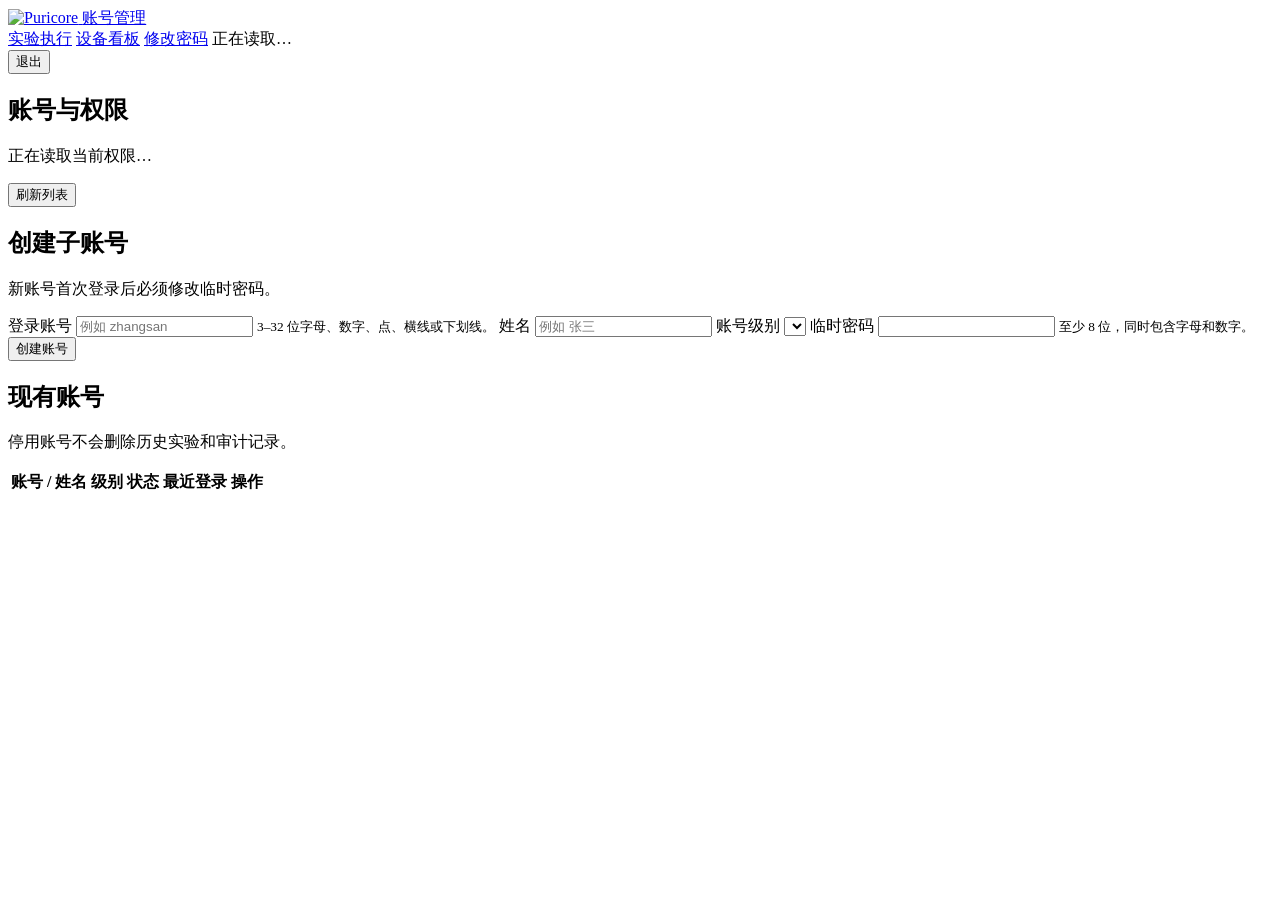
==== lab_device_manager/web/static/accounts.html @ 26c439e3 "实现强制登录与分级账号管理" ====
<!doctype html>
<html lang="zh">
<head>
  <meta charset="utf-8">
  <meta name="viewport" content="width=device-width,initial-scale=1,viewport-fit=cover">
  <link rel="icon" href="data:,">
  <title>账号管理 · 实验室管理系统</title>
  <link rel="stylesheet" href="/static/puricore-theme.css">
</head>
<body class="page-accounts">
  <header class="account-topbar">
    <a class="account-brand" href="/">
      <img src="/static/logo.png" alt="Puricore">
      <span>账号管理</span>
    </a>
    <nav class="account-nav">
      <a href="/experiments">实验执行</a>
      <a href="/">设备看板</a>
      <a href="/change-password">修改密码</a>
      <span id="accountIdentity">正在读取…</span>
      <form method="post" action="/logout"><button type="submit">退出</button></form>
    </nav>
  </header>

  <main class="accounts-shell">
    <section class="accounts-heading">
      <div>
        <h1>账号与权限</h1>
        <p id="permissionSummary">正在读取当前权限…</p>
      </div>
      <button id="refreshAccounts" class="account-secondary" type="button">刷新列表</button>
    </section>

    <div class="accounts-layout">
      <section class="account-panel">
        <div class="account-panel-heading">
          <h2>创建子账号</h2>
          <p>新账号首次登录后必须修改临时密码。</p>
        </div>
        <form id="createAccountForm" class="account-form" novalidate>
          <label class="account-field">
            <span>登录账号</span>
            <input id="newUsername" autocomplete="off" placeholder="例如 zhangsan" required>
            <small>3–32 位字母、数字、点、横线或下划线。</small>
          </label>
          <label class="account-field">
            <span>姓名</span>
            <input id="newDisplayName" autocomplete="off" placeholder="例如 张三" required>
          </label>
          <label class="account-field">
            <span>账号级别</span>
            <select id="newRole" required></select>
          </label>
          <label class="account-field">
            <span>临时密码</span>
            <input id="newAccountPassword" type="password" autocomplete="new-password" required>
            <small>至少 8 位，同时包含字母和数字。</small>
          </label>
          <div id="createAccountStatus" class="form-status hidden" role="status" aria-live="polite"></div>
          <button id="createAccountButton" class="account-primary" type="submit">创建账号</button>
        </form>
      </section>

      <section class="account-panel account-list-panel">
        <div class="account-panel-heading">
          <h2>现有账号</h2>
          <p>停用账号不会删除历史实验和审计记录。</p>
        </div>
        <div class="account-table-wrap">
          <table class="account-table">
            <thead>
              <tr>
                <th>账号 / 姓名</th>
                <th>级别</th>
                <th>状态</th>
                <th>最近登录</th>
                <th>操作</th>
              </tr>
            </thead>
            <tbody id="accountRows"></tbody>
          </table>
        </div>
        <div id="accountListStatus" class="account-empty hidden"></div>
      </section>
    </div>
  </main>

  <dialog id="resetDialog" class="account-dialog">
    <form id="resetPasswordForm" method="dialog" novalidate>
      <h2>重置临时密码</h2>
      <p id="resetTarget">—</p>
      <input id="resetUserId" type="hidden">
      <label class="account-field">
        <span>新的临时密码</span>
        <input id="resetPassword" type="password" autocomplete="new-password" required>
        <small>账号下次登录后仍需再次修改密码。</small>
      </label>
      <div id="resetStatus" class="form-status hidden" role="status" aria-live="polite"></div>
      <div class="dialog-actions">
        <button id="cancelReset" class="account-secondary" type="button">取消</button>
        <button id="confirmReset" class="account-primary" type="submit">确认重置</button>
      </div>
    </form>
  </dialog>

  <script src="/static/accounts.js"></script>
</body>
</html>
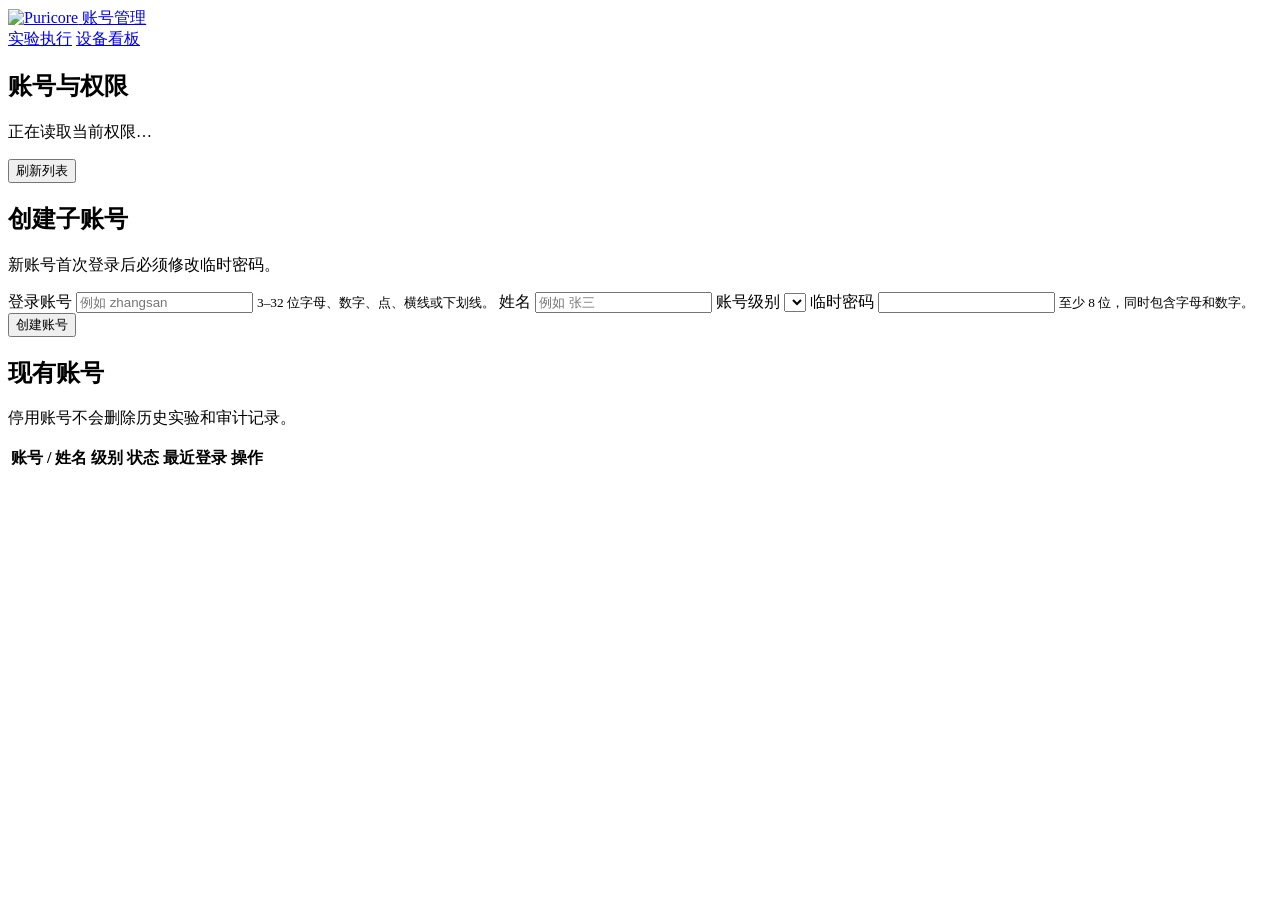
==== commit a662c42c: "统一账号菜单与修改密码入口" ====
--- a/lab_device_manager/web/static/accounts.html
+++ b/lab_device_manager/web/static/accounts.html
@@ -16,9 +16,7 @@
     <nav class="account-nav">
       <a href="/experiments">实验执行</a>
       <a href="/">设备看板</a>
-      <a href="/change-password">修改密码</a>
-      <span id="accountIdentity">正在读取…</span>
-      <form method="post" action="/logout"><button type="submit">退出</button></form>
+      <div data-account-menu></div>
     </nav>
   </header>
 
@@ -103,6 +101,7 @@
     </form>
   </dialog>
 
+  <script src="/static/account-menu.js"></script>
   <script src="/static/accounts.js"></script>
 </body>
 </html>
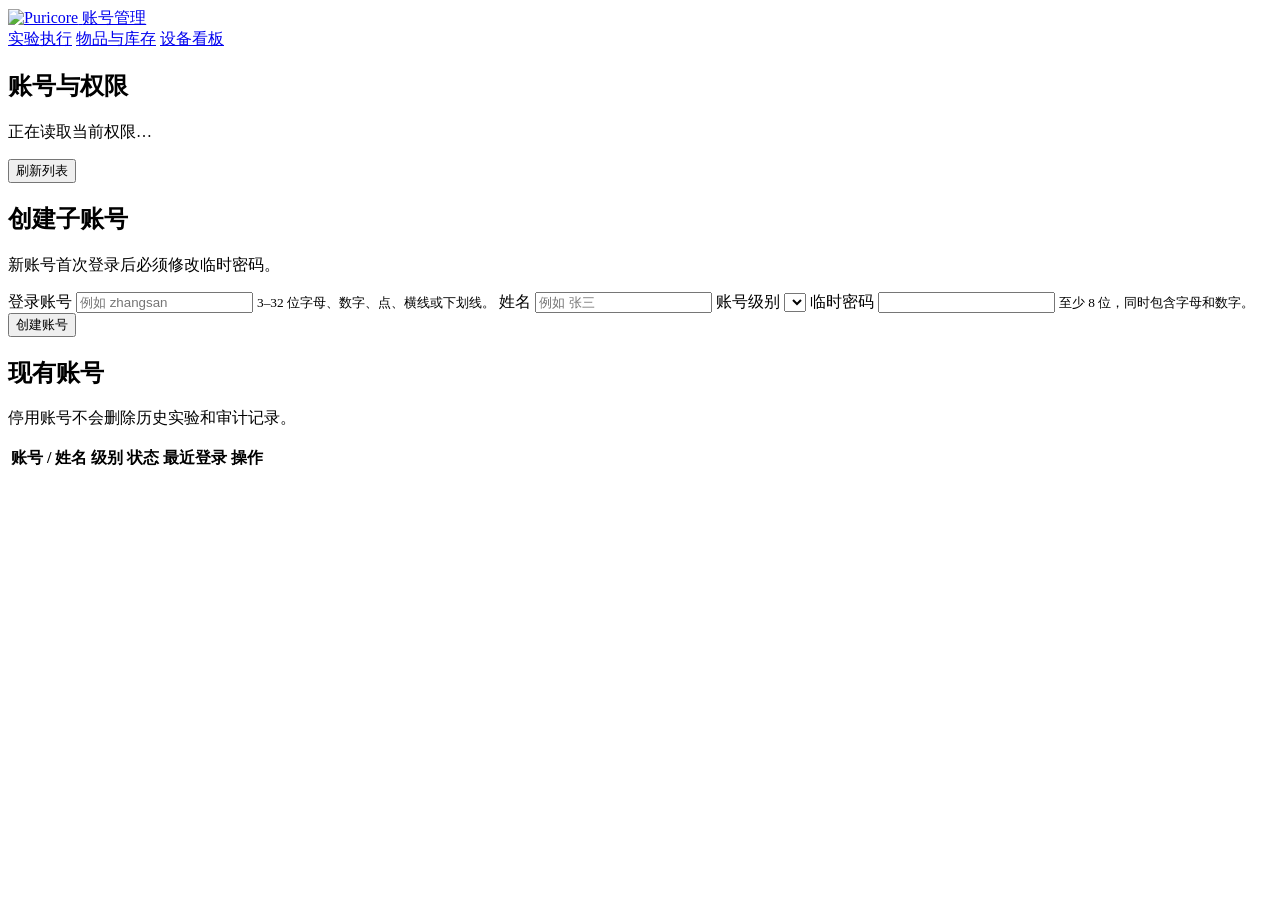
==== commit ea57a225: "feat: integrate inventory into lab platform" ====
--- a/lab_device_manager/web/static/accounts.html
+++ b/lab_device_manager/web/static/accounts.html
@@ -15,6 +15,7 @@
     </a>
     <nav class="account-nav">
       <a href="/experiments">实验执行</a>
+      <a href="/inventory">物品与库存</a>
       <a href="/">设备看板</a>
       <div data-account-menu></div>
     </nav>
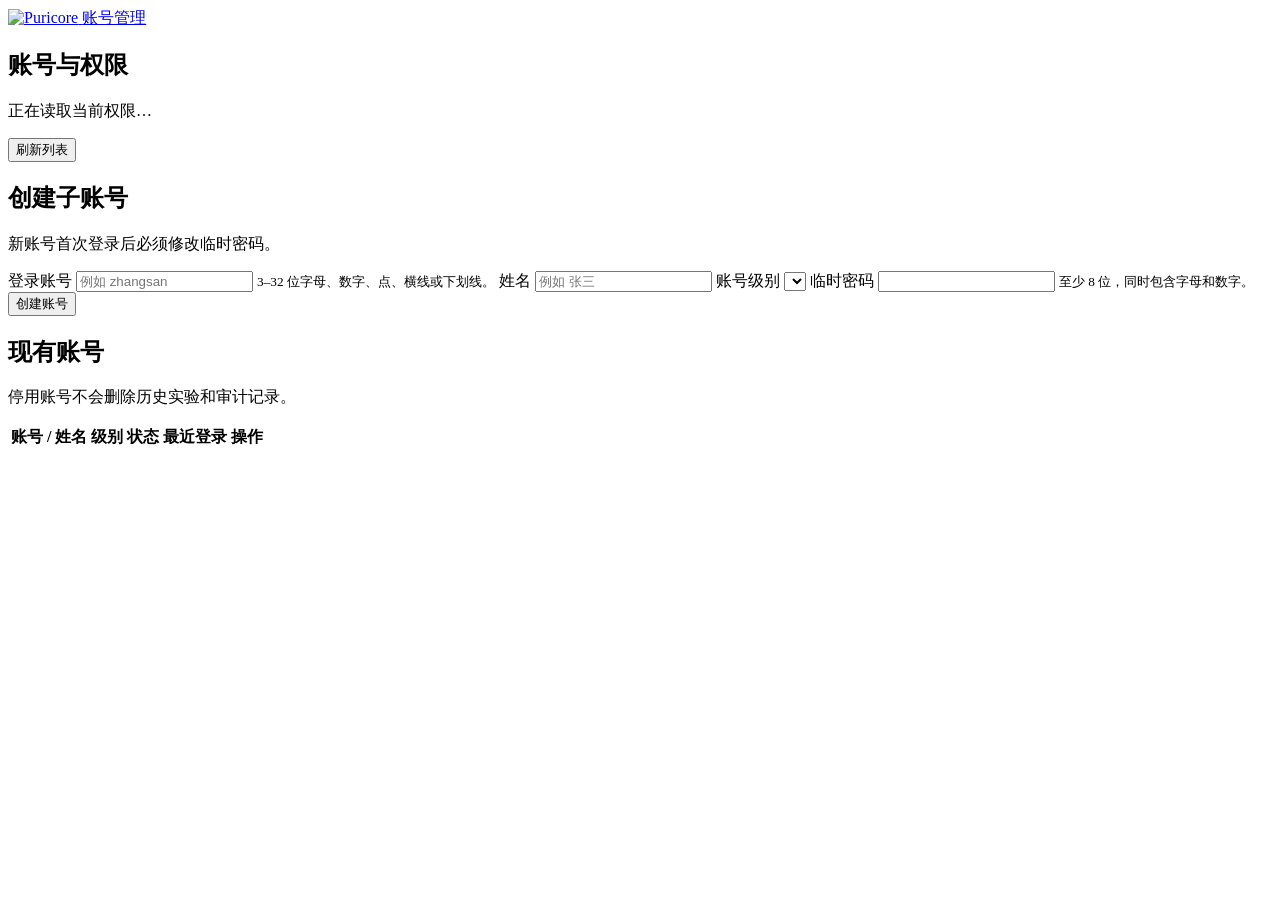
==== commit 3229e804: "fix: unify primary navigation" ====
--- a/lab_device_manager/web/static/accounts.html
+++ b/lab_device_manager/web/static/accounts.html
@@ -14,9 +14,7 @@
       <span>账号管理</span>
     </a>
     <nav class="account-nav">
-      <a href="/experiments">实验执行</a>
-      <a href="/inventory">物品与库存</a>
-      <a href="/">设备看板</a>
+      <span data-primary-nav></span>
       <div data-account-menu></div>
     </nav>
   </header>
@@ -102,6 +100,7 @@
     </form>
   </dialog>
 
+  <script src="/static/primary-navigation.js"></script>
   <script src="/static/account-menu.js"></script>
   <script src="/static/accounts.js"></script>
 </body>
